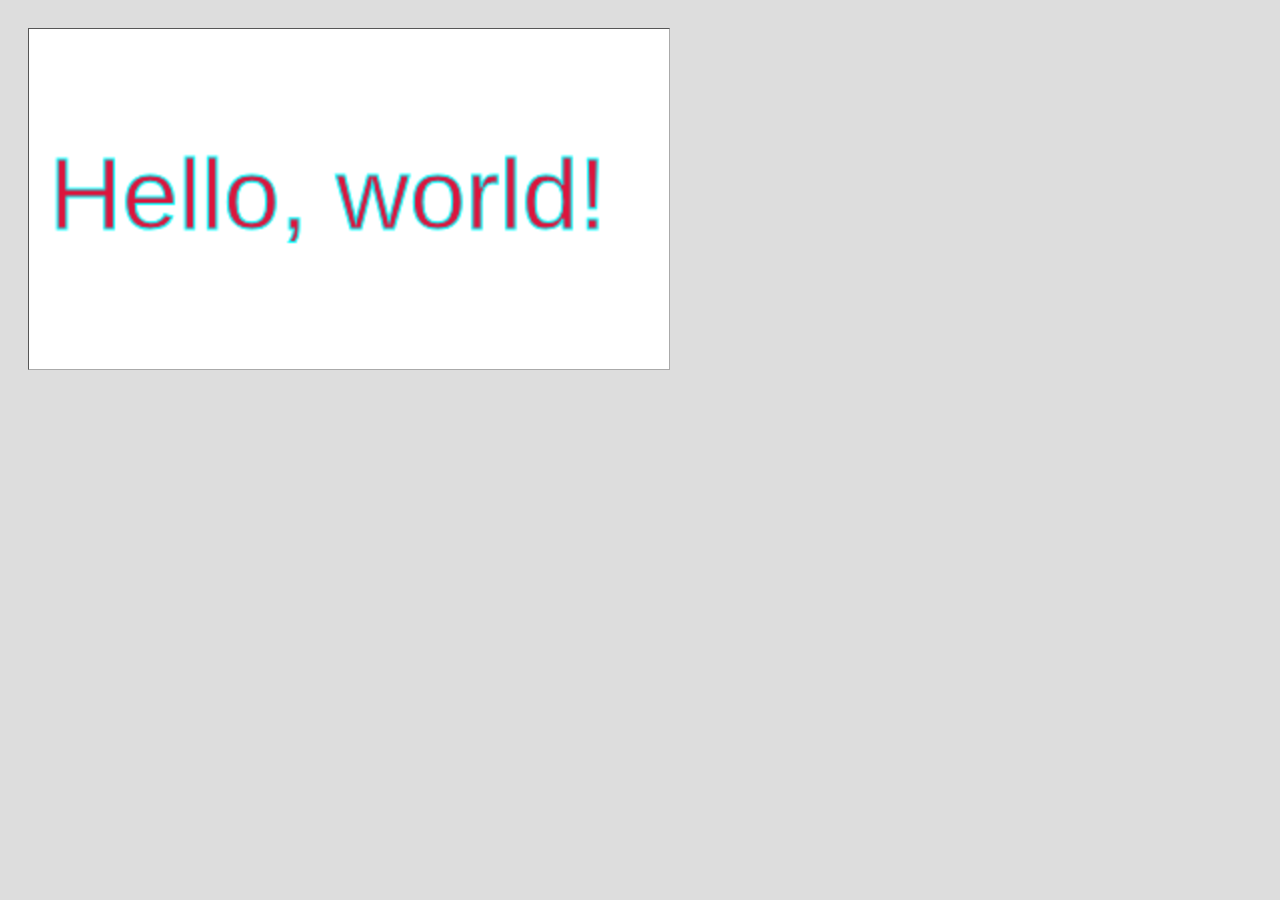
==== ch01/Example_1-3.html @ 5663cd5e "Fundamental drawing operations" ====
<!DOCTYPE html>
<html lang="en">

<head>
    <meta charset="UTF-8">
    <meta http-equiv="X-UA-Compatible" content="IE=edge">
    <meta name="viewport" content="width=device-width, initial-scale=1.0">
    <title>Setting element size and drawing surface size to different values</title>

    <style>
        body {
            background: #ddd;
        }

        canvas {
            width: 600px;
            height: 300px;
            background: #fff;
            margin: 20px;
            padding: 20px;
            border: thin inset #aaa;
        }
    </style>

</head>

<body>
    <canvas id="canvas" >
        Canvas not supported
    </canvas>

    <script>
        const canvas = document.getElementById('canvas');
        const context = canvas.getContext('2d');

        context.font = '38pt Arial'
        context.fillStyle = 'crimson';
        context.strokeStyle = 'aqua';

        context.fillText('Hello, world!', canvas.width / 2 - 150, canvas.height / 2 + 15);
        context.strokeText('Hello, world!', canvas.width / 2 - 150, canvas.height / 2 + 15);

    </script>
</body>

</html>
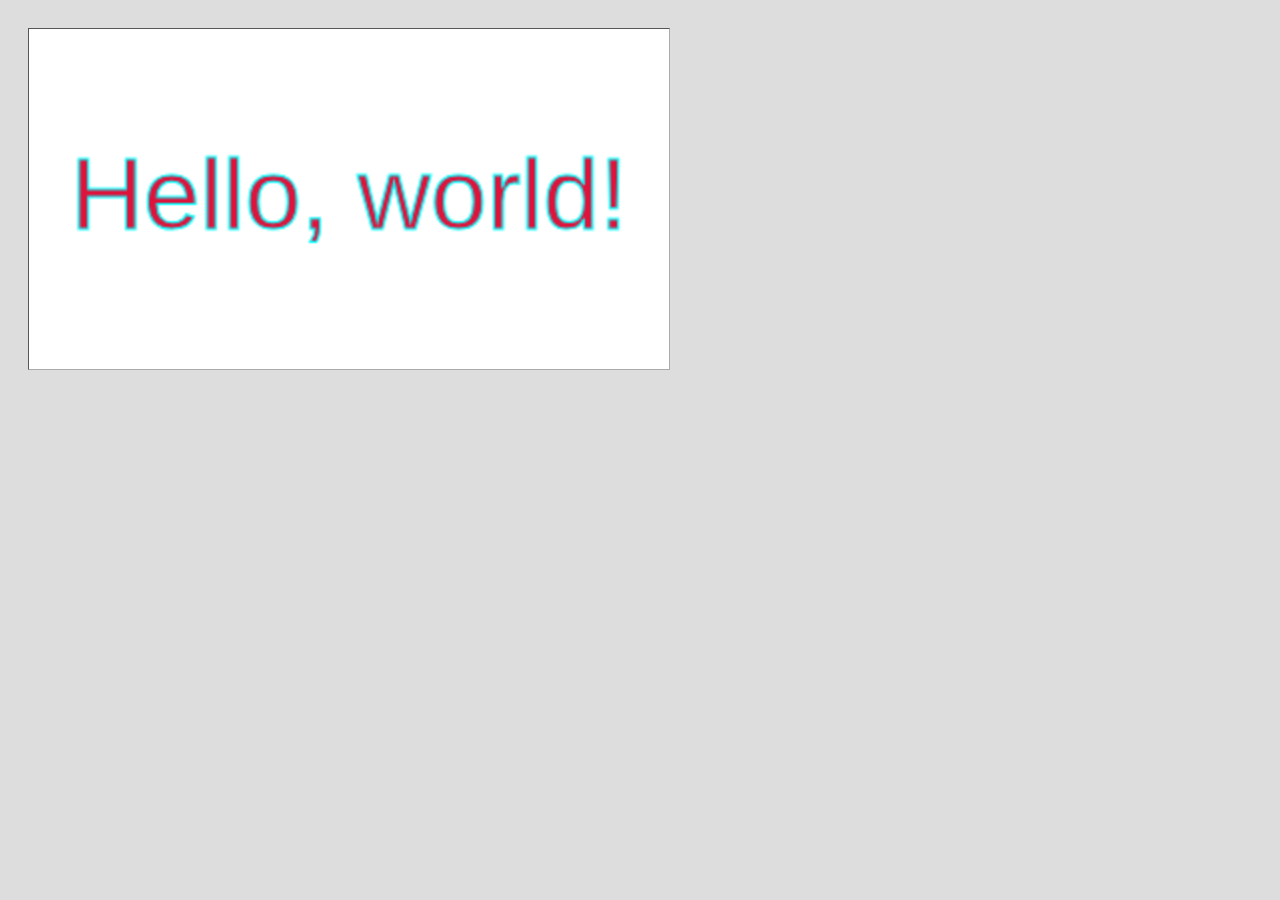
==== commit e2124984: "Figuring out how to center the msg displayed" ====
--- a/ch01/Example_1-3.html
+++ b/ch01/Example_1-3.html
@@ -37,8 +37,9 @@
         context.fillStyle = 'crimson';
         context.strokeStyle = 'aqua';
 
-        context.fillText('Hello, world!', canvas.width / 2 - 150, canvas.height / 2 + 15);
-        context.strokeText('Hello, world!', canvas.width / 2 - 150, canvas.height / 2 + 15);
+        context.fillText('Hello, world!', canvas.width / 2 - context.measureText('Hello, world!').width/2, canvas.height / 2 + 15);
+        context.strokeText('Hello, world!', canvas.width / 2 - context.measureText('Hello, world!').width/2, canvas.height / 2 + 15);
+        console.log()
 
     </script>
 </body>
